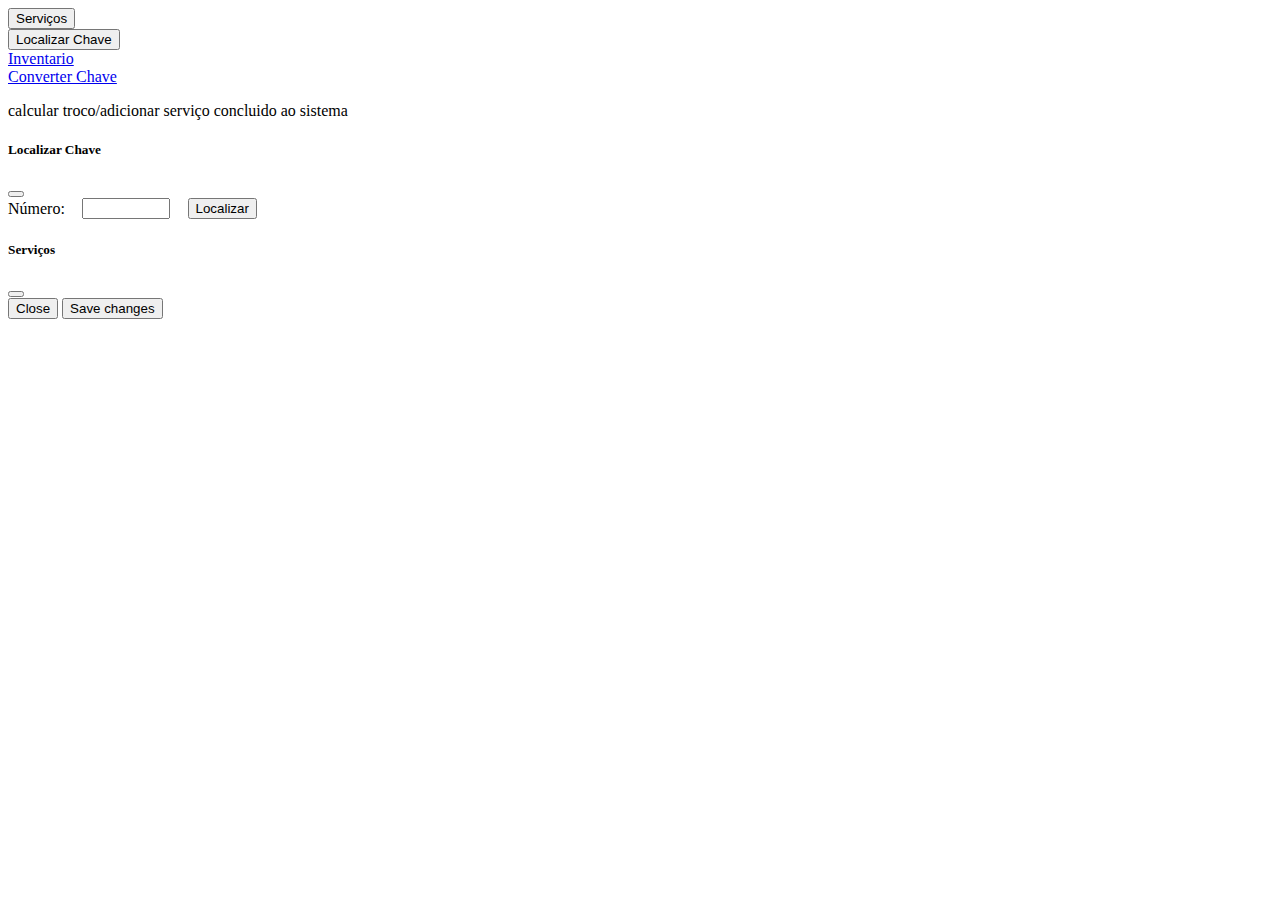
==== publico/index.html @ cc51cdf2 "commit inicial" ====
<!DOCTYPE html>
<html>
<head>
	<meta charset="utf-8">
	<meta http-equiv="X-UA-Compatible" content="IE=edge">
	<meta name="viewport" content="width=device-width, initial-scale=1">
	<title>Chaveiro</title>
	<link href="https://cdn.jsdelivr.net/npm/bootstrap@5.2.0-beta1/dist/css/bootstrap.min.css" rel="stylesheet" integrity="sha384-0evHe/X+R7YkIZDRvuzKMRqM+OrBnVFBL6DOitfPri4tjfHxaWutUpFmBp4vmVor" crossorigin="anonymous">
	<link rel="stylesheet" href="../publico/index.css">
</head>
<body>
	<div class="d-flex justify-content-center">
		<input type="button" class="btn btn-primary mt-4 w-auto" id="serviços" data-bs-toggle="modal" data-bs-target="#services" value="Serviços">
	</div>
	<div class="d-flex justify-content-center">
		<input type="button" class="btn btn-primary mt-4 w-auto" id="popup_localizar_chave" data-bs-toggle="modal" data-bs-target="#keyLocate" value="Localizar Chave">
	</div>
	<div class="d-flex justify-content-center">
		<a class="btn btn-primary mt-4 w-auto" href="/inventario" id="inventario">Inventario</a>
	</div>
	<div class="d-flex justify-content-center">
		<a class="btn btn-primary mt-4 w-auto" href="http://converter.dovale.com.br/" target="_blank">Converter Chave</a>
	</div>
	<p>calcular troco/adicionar serviço concluido ao sistema</p>
	

	<!-- keyLocate -->
	<div class="modal fade" id="keyLocate" tabindex="-1" aria-labelledby="keyLocateLabel" aria-hidden="true">
	  <div class="modal-dialog modal-dialog-centered">
	    <div class="modal-content">
	      <div class="modal-header">
	        <h5 class="modal-title" id="keyLocateLabel">Localizar Chave</h5>
	        <button type="button" class="btn-close" data-bs-dismiss="modal" aria-label="Close"></button>
	      </div>
	      <div class="modal-body">
	      	<div class="d-flex flex-row">
	      		<label class="form-label">Número:</label>
		      	<input class="form-control" id="numero_da_chave" type="number">
		      	<input class="btn btn-warning" id="localizar_chave" onclick="locate()" type="button" value="Localizar">
	      	</div>
	      	<div class="" id="localização_da_chave">
	      	</div>
	      </div>
	      <!-- <div class="modal-footer"> -->
	        <!-- <button type="button" class="btn btn-secondary" data-bs-dismiss="modal">Close</button> -->
	        <!-- <button type="button" class="btn btn-primary">Save changes</button> -->
	      <!-- </div> -->
	    </div>
	  </div>
	</div>

	<div class="modal fade" id="services" tabindex="-1" aria-labelledby="servicesLocateLabel" aria-hidden="true">
	  <div class="modal-dialog modal-dialog-centered">
	    <div class="modal-content">
	      <div class="modal-header">
	        <h5 class="modal-title" id="servicesLocateLabel">Serviços</h5>
	        <button type="button" class="btn-close" data-bs-dismiss="modal" aria-label="Close"></button>
	      </div>
	      <div class="modal-body">
	      </div>
	      <div class="modal-footer">
	        <input type="button" class="btn btn-secondary" data-bs-dismiss="modal" value="Close">
	        <input type="button" class="btn btn-primary" value="Save changes">
	      </div>
	    </div>
	  </div>
	</div>

	<script src="/socket.io/socket.io.js"></script>
	<script>
	  const socket = io();

	  serviços.addEventListener('click', ()=>{

	  })

	  popup_localizar_chave.addEventListener('click', ()=>{
	  	localização_da_chave.innerHTML = ''
	  })

	  numero_da_chave.addEventListener('keyup', (event)=>{
	  	if (event.keyCode == 13) {
	  		localizar_chave.click()
	  	} 
	  })

	  const locate = ()=>{
	  	let to_search = numero_da_chave.value
	  	let key_number = to_search

	  	numero_da_chave.value = ''
	  	socket.emit('key number', to_search)
	  	socket.once('key number return', (key_founded)=>{
	  		if (key_founded) {
		  		let linha = key_founded.linha
		  		let coluna = key_founded.coluna
		  		let painel = key_founded.painel
		  		let estoque = key_founded.estoque
		  		let marca = key_founded.marca

		  		if (painel == 0) {
		  			localização_da_chave.innerHTML = `<p><label>A chave ${key_number} não está no painel</label></p>`
		  			if (estoque == 0) {
			  			localização_da_chave.innerHTML = `<p><label>Não há chaves ${key_number} no estoque</label></p>`
		  			}	else {
		  			localização_da_chave.innerHTML += `<p><label>Quantidade de chaves no estoque: ${estoque}</label></p>`
		  			localização_da_chave.innerHTML += `<p><label>Marca da chave: ${marca}</label></p>`
		  			}
		  		} else {
		  			localização_da_chave.innerHTML = `<p>A chave ${key_number} está na posição: <label>${linha}${coluna}</label></p>`
		  			localização_da_chave.innerHTML += `<p>Quantidade de chaves no painel: ${painel}</p>`
		  			localização_da_chave.innerHTML += `<p>Quantidade de chaves no estoque: ${estoque}</p>`
		  			localização_da_chave.innerHTML += `<p>Marca: ${marca}</p>`

		  		}
	  		} else {
	  			localização_da_chave.innerHTML = `<label>Chave ${key_number} não encontrada</label>`
	  		}
	  	})
	  }

	</script>
	<script src="https://cdn.jsdelivr.net/npm/bootstrap@5.2.0-beta1/dist/js/bootstrap.bundle.min.js" integrity="sha384-pprn3073KE6tl6bjs2QrFaJGz5/SUsLqktiwsUTF55Jfv3qYSDhgCecCxMW52nD2" crossorigin="anonymous"></script>
</body>
</html>
---- publico/index.css ----
body, html{
  height: 97vh;
}
form * {
	display: block;
	margin-bottom: 1em;
}
label {
	padding-top: .3em;
	/*font-weight: bold;*/
}
#numero_da_chave{
	width: 6em;
	margin-left: 1em;
}
#localizar_chave{
	margin-left: 1em;
	width: auto;
}
#localização_da_chave{
	margin-top: 1em;
	/*display: none;*/
}
#localização_da_chave label{
	font-weight: bold;
}
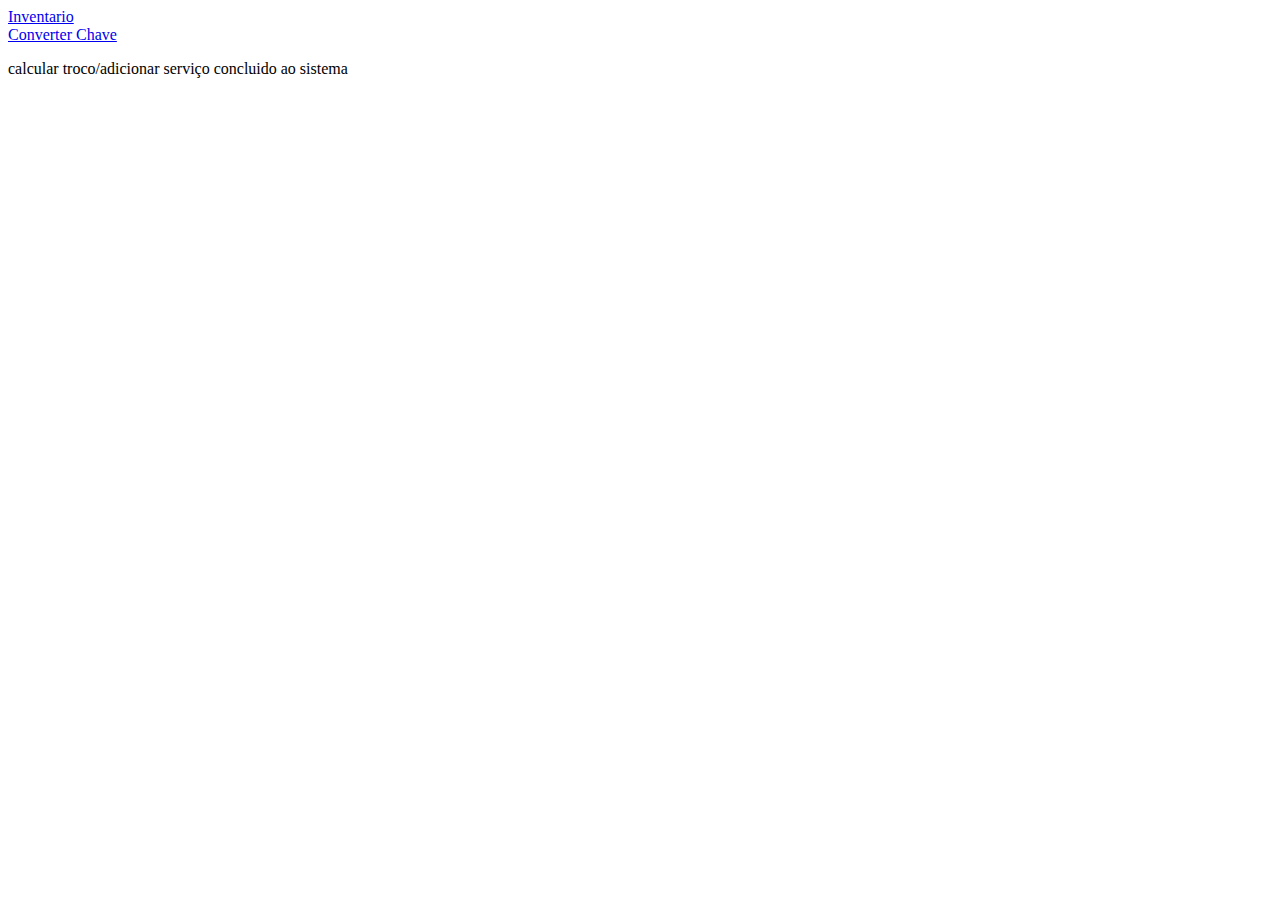
==== commit 61124ea9: "inventario quase pronto" ====
--- a/publico/index.html
+++ b/publico/index.html
@@ -9,12 +9,12 @@
 	<link rel="stylesheet" href="../publico/index.css">
 </head>
 <body>
-	<div class="d-flex justify-content-center">
-		<input type="button" class="btn btn-primary mt-4 w-auto" id="serviços" data-bs-toggle="modal" data-bs-target="#services" value="Serviços">
-	</div>
-	<div class="d-flex justify-content-center">
+	<!-- <div class="d-flex justify-content-center"> -->
+		<!-- <input type="button" class="btn btn-primary mt-4 w-auto" id="serviços" data-bs-toggle="modal" data-bs-target="#services" value="Serviços"> -->
+	<!-- </div> -->
+<!-- 	<div class="d-flex justify-content-center">
 		<input type="button" class="btn btn-primary mt-4 w-auto" id="popup_localizar_chave" data-bs-toggle="modal" data-bs-target="#keyLocate" value="Localizar Chave">
-	</div>
+	</div> -->
 	<div class="d-flex justify-content-center">
 		<a class="btn btn-primary mt-4 w-auto" href="/inventario" id="inventario">Inventario</a>
 	</div>
@@ -25,101 +25,45 @@
 	
 
 	<!-- keyLocate -->
-	<div class="modal fade" id="keyLocate" tabindex="-1" aria-labelledby="keyLocateLabel" aria-hidden="true">
-	  <div class="modal-dialog modal-dialog-centered">
-	    <div class="modal-content">
-	      <div class="modal-header">
-	        <h5 class="modal-title" id="keyLocateLabel">Localizar Chave</h5>
-	        <button type="button" class="btn-close" data-bs-dismiss="modal" aria-label="Close"></button>
-	      </div>
-	      <div class="modal-body">
-	      	<div class="d-flex flex-row">
-	      		<label class="form-label">Número:</label>
-		      	<input class="form-control" id="numero_da_chave" type="number">
-		      	<input class="btn btn-warning" id="localizar_chave" onclick="locate()" type="button" value="Localizar">
-	      	</div>
-	      	<div class="" id="localização_da_chave">
-	      	</div>
-	      </div>
+	<!-- <div class="modal fade" id="keyLocate" tabindex="-1" aria-labelledby="keyLocateLabel" aria-hidden="true"> -->
+	  <!-- <div class="modal-dialog modal-dialog-centered"> -->
+	    <!-- <div class="modal-content"> -->
+	      <!-- <div class="modal-header"> -->
+	        <!-- <h5 class="modal-title" id="keyLocateLabel">Localizar Chave</h5> -->
+	        <!-- <button type="button" class="btn-close" data-bs-dismiss="modal" aria-label="Close"></button> -->
+	      <!-- </div> -->
+	      <!-- <div class="modal-body"> -->
+	      	<!-- <div class="d-flex flex-row"> -->
+	      		<!-- <label class="form-label">Número:</label> -->
+		      	<!-- <input class="form-control" id="numero_da_chave" type="number"> -->
+		      	<!-- <input class="btn btn-warning" id="localizar_chave" onclick="locate()" type="button" value="Localizar"> -->
+	      	<!-- </div> -->
+	      	<!-- <div class="" id="localização_da_chave"> -->
+	      	<!-- </div> -->
+	      <!-- </div> -->
+	    <!-- </div> -->
+	  <!-- </div> -->
+	<!-- </div> -->
+
+	<!-- <div class="modal fade" id="services" tabindex="-1" aria-labelledby="servicesLocateLabel" aria-hidden="true"> -->
+	  <!-- <div class="modal-dialog modal-dialog-centered"> -->
+	    <!-- <div class="modal-content"> -->
+	      <!-- <div class="modal-header"> -->
+	        <!-- <h5 class="modal-title" id="servicesLocateLabel">Serviços</h5> -->
+	        <!-- <button type="button" class="btn-close" data-bs-dismiss="modal" aria-label="Close"></button> -->
+	      <!-- </div> -->
+	      <!-- <div class="modal-body"> -->
+	      <!-- </div> -->
 	      <!-- <div class="modal-footer"> -->
-	        <!-- <button type="button" class="btn btn-secondary" data-bs-dismiss="modal">Close</button> -->
-	        <!-- <button type="button" class="btn btn-primary">Save changes</button> -->
+	        <!-- <input type="button" class="btn btn-secondary" data-bs-dismiss="modal" value="Close"> -->
+	        <!-- <input type="button" class="btn btn-primary" value="Save changes"> -->
 	      <!-- </div> -->
-	    </div>
-	  </div>
-	</div>
-
-	<div class="modal fade" id="services" tabindex="-1" aria-labelledby="servicesLocateLabel" aria-hidden="true">
-	  <div class="modal-dialog modal-dialog-centered">
-	    <div class="modal-content">
-	      <div class="modal-header">
-	        <h5 class="modal-title" id="servicesLocateLabel">Serviços</h5>
-	        <button type="button" class="btn-close" data-bs-dismiss="modal" aria-label="Close"></button>
-	      </div>
-	      <div class="modal-body">
-	      </div>
-	      <div class="modal-footer">
-	        <input type="button" class="btn btn-secondary" data-bs-dismiss="modal" value="Close">
-	        <input type="button" class="btn btn-primary" value="Save changes">
-	      </div>
-	    </div>
-	  </div>
-	</div>
+	    <!-- </div> -->
+	  <!-- </div> -->
+	<!-- </div> -->
 
 	<script src="/socket.io/socket.io.js"></script>
-	<script>
-	  const socket = io();
-
-	  serviços.addEventListener('click', ()=>{
-
-	  })
-
-	  popup_localizar_chave.addEventListener('click', ()=>{
-	  	localização_da_chave.innerHTML = ''
-	  })
-
-	  numero_da_chave.addEventListener('keyup', (event)=>{
-	  	if (event.keyCode == 13) {
-	  		localizar_chave.click()
-	  	} 
-	  })
-
-	  const locate = ()=>{
-	  	let to_search = numero_da_chave.value
-	  	let key_number = to_search
-
-	  	numero_da_chave.value = ''
-	  	socket.emit('key number', to_search)
-	  	socket.once('key number return', (key_founded)=>{
-	  		if (key_founded) {
-		  		let linha = key_founded.linha
-		  		let coluna = key_founded.coluna
-		  		let painel = key_founded.painel
-		  		let estoque = key_founded.estoque
-		  		let marca = key_founded.marca
-
-		  		if (painel == 0) {
-		  			localização_da_chave.innerHTML = `<p><label>A chave ${key_number} não está no painel</label></p>`
-		  			if (estoque == 0) {
-			  			localização_da_chave.innerHTML = `<p><label>Não há chaves ${key_number} no estoque</label></p>`
-		  			}	else {
-		  			localização_da_chave.innerHTML += `<p><label>Quantidade de chaves no estoque: ${estoque}</label></p>`
-		  			localização_da_chave.innerHTML += `<p><label>Marca da chave: ${marca}</label></p>`
-		  			}
-		  		} else {
-		  			localização_da_chave.innerHTML = `<p>A chave ${key_number} está na posição: <label>${linha}${coluna}</label></p>`
-		  			localização_da_chave.innerHTML += `<p>Quantidade de chaves no painel: ${painel}</p>`
-		  			localização_da_chave.innerHTML += `<p>Quantidade de chaves no estoque: ${estoque}</p>`
-		  			localização_da_chave.innerHTML += `<p>Marca: ${marca}</p>`
-
-		  		}
-	  		} else {
-	  			localização_da_chave.innerHTML = `<label>Chave ${key_number} não encontrada</label>`
-	  		}
-	  	})
-	  }
-
-	</script>
+	<script src="../publico/index.js"></script>
 	<script src="https://cdn.jsdelivr.net/npm/bootstrap@5.2.0-beta1/dist/js/bootstrap.bundle.min.js" integrity="sha384-pprn3073KE6tl6bjs2QrFaJGz5/SUsLqktiwsUTF55Jfv3qYSDhgCecCxMW52nD2" crossorigin="anonymous"></script>
 </body>
 </html>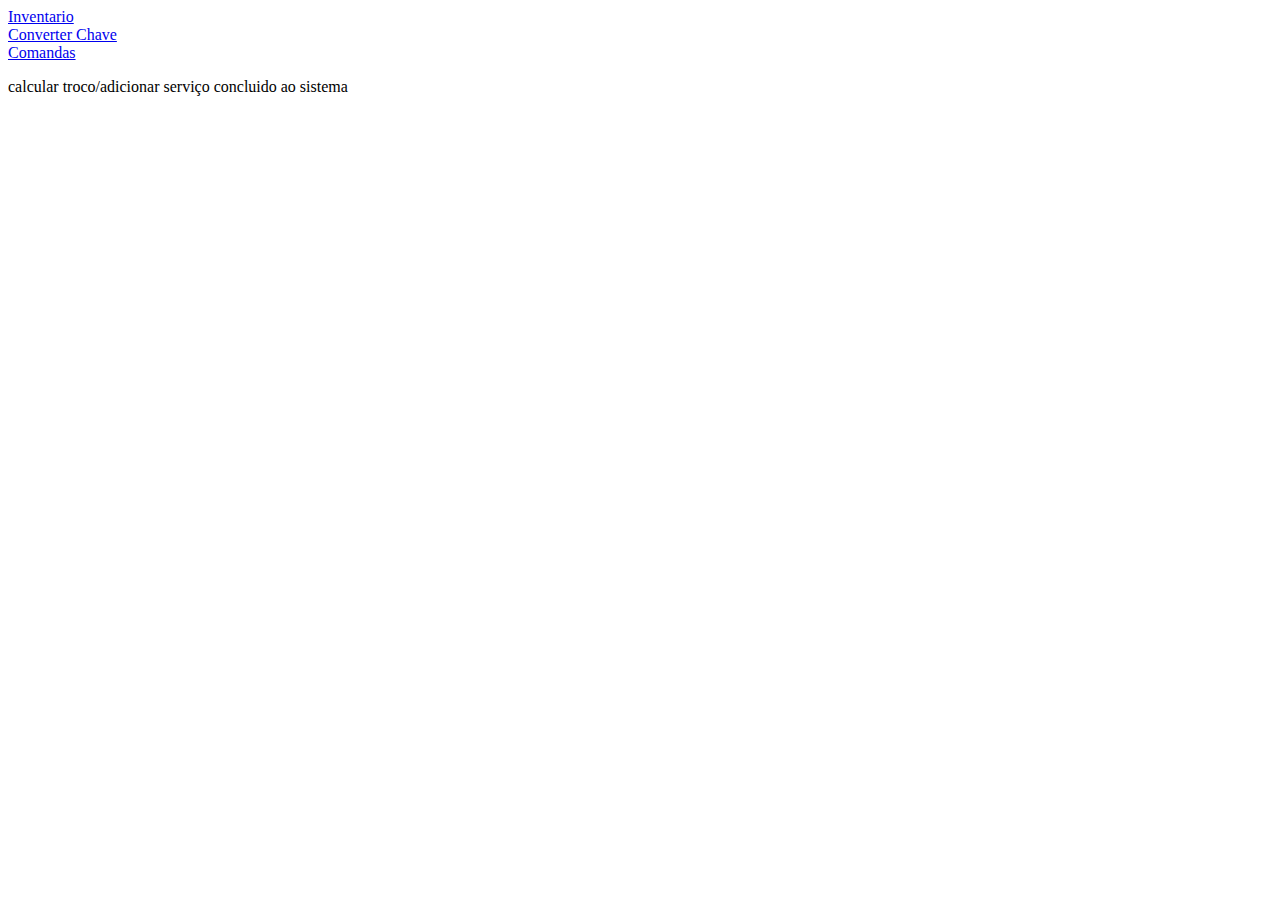
==== commit 85d4e108: "funcionando bem" ====
--- a/publico/index.html
+++ b/publico/index.html
@@ -6,7 +6,7 @@
 	<meta name="viewport" content="width=device-width, initial-scale=1">
 	<title>Chaveiro</title>
 	<link href="https://cdn.jsdelivr.net/npm/bootstrap@5.2.0-beta1/dist/css/bootstrap.min.css" rel="stylesheet" integrity="sha384-0evHe/X+R7YkIZDRvuzKMRqM+OrBnVFBL6DOitfPri4tjfHxaWutUpFmBp4vmVor" crossorigin="anonymous">
-	<link rel="stylesheet" href="../publico/index.css">
+	<link rel="stylesheet" href="../publico/index/index.css">
 </head>
 <body>
 	<!-- <div class="d-flex justify-content-center"> -->
@@ -20,6 +20,9 @@
 	</div>
 	<div class="d-flex justify-content-center">
 		<a class="btn btn-primary mt-4 w-auto" href="http://converter.dovale.com.br/" target="_blank">Converter Chave</a>
+	</div>
+	<div class="d-flex justify-content-center">
+		<a class="btn btn-primary mt-4 w-auto" href="/comandas">Comandas</a>
 	</div>
 	<p>calcular troco/adicionar serviço concluido ao sistema</p>
 	
@@ -63,7 +66,7 @@
 	<!-- </div> -->
 
 	<script src="/socket.io/socket.io.js"></script>
-	<script src="../publico/index.js"></script>
+	<script src="../publico/index/index.js"></script>
 	<script src="https://cdn.jsdelivr.net/npm/bootstrap@5.2.0-beta1/dist/js/bootstrap.bundle.min.js" integrity="sha384-pprn3073KE6tl6bjs2QrFaJGz5/SUsLqktiwsUTF55Jfv3qYSDhgCecCxMW52nD2" crossorigin="anonymous"></script>
 </body>
 </html>--- a/publico/index/index.css
+++ b/publico/index/index.css
@@ -0,0 +1,26 @@
+body, html{
+  height: 97vh;
+}
+form * {
+	display: block;
+	margin-bottom: 1em;
+}
+label {
+	padding-top: .3em;
+	/*font-weight: bold;*/
+}
+#numero_da_chave{
+	width: 6em;
+	margin-left: 1em;
+}
+#localizar_chave{
+	margin-left: 1em;
+	width: auto;
+}
+#localização_da_chave{
+	margin-top: 1em;
+	/*display: none;*/
+}
+#localização_da_chave label{
+	font-weight: bold;
+}
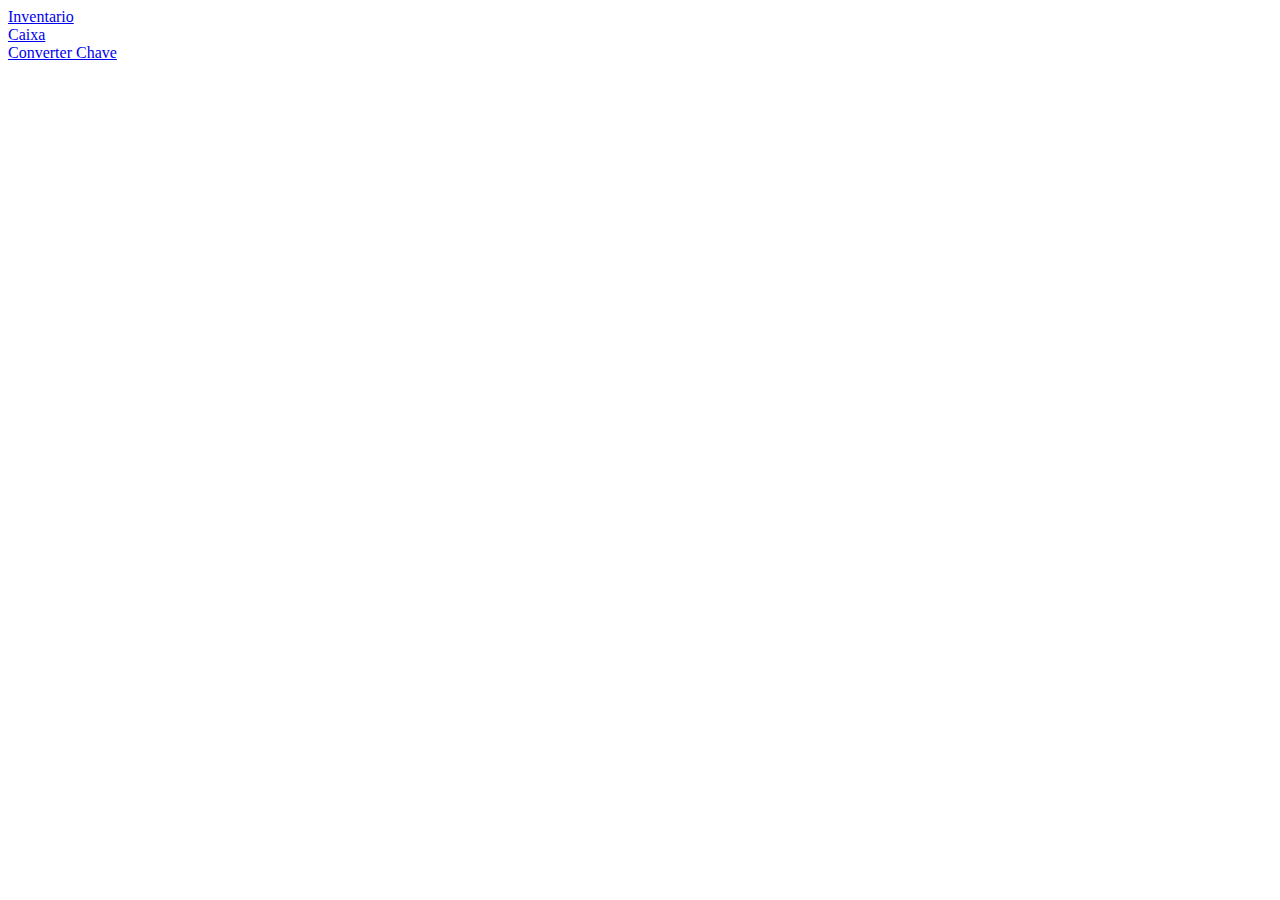
==== commit 4fc3c865: "sistema de caixa" ====
--- a/publico/index.html
+++ b/publico/index.html
@@ -19,12 +19,12 @@
 		<a class="btn btn-primary mt-4 w-auto" href="/inventario" id="inventario">Inventario</a>
 	</div>
 	<div class="d-flex justify-content-center">
+		<a class="btn btn-primary mt-4 w-auto" href="/caixa">Caixa</a>
+	</div>
+	<div class="d-flex justify-content-center">
 		<a class="btn btn-primary mt-4 w-auto" href="http://converter.dovale.com.br/" target="_blank">Converter Chave</a>
 	</div>
-	<div class="d-flex justify-content-center">
-		<a class="btn btn-primary mt-4 w-auto" href="/comandas">Comandas</a>
-	</div>
-	<p>calcular troco/adicionar serviço concluido ao sistema</p>
+	<!-- <p>calcular troco/adicionar serviço concluido ao sistema</p> -->
 	
 
 	<!-- keyLocate -->
